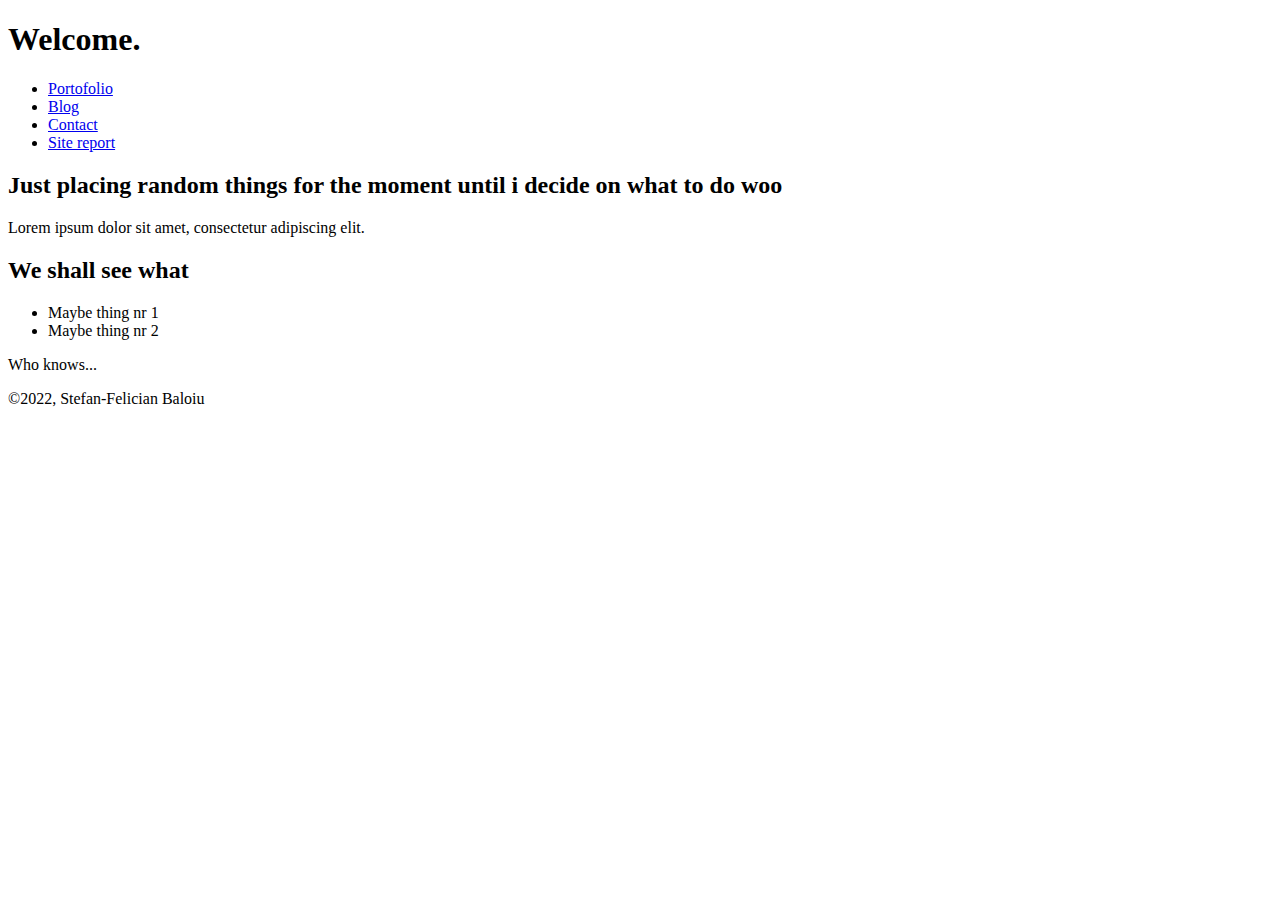
==== index.html @ c45a0420 "added (temporary) aside" ====
<!DOCTYPE html>
<html lang="en">
<head>
    <meta charset="UTF-8">
    <meta http-equiv="X-UA-Compatible" content="IE=edge">
    <meta name="viewport" content="width=device-width, initial-scale=1.0">
    <title>Document</title>
</head>
<body>

    <header>
        <h1>Welcome.</h1>
    </header>
    
    <nav>
        <ul>
            <li><a href="portfolio.html">Portofolio</a></li>
            <li><a href="blog.html">Blog</a></li>
            <li><a href="contact.html">Contact</a></li>
            <li><a href="sitereport.html">Site report</a></li>
        </ul>
    </nav>

    <main>
        <article>
            <section>
                <h2>Just placing random things for the moment until i decide on what to do woo</h2>
                <p>Lorem ipsum dolor sit amet, consectetur adipiscing elit.</p>
            </section>
        </article>
    </main>

    <aside>
        <section>
            <h2>We shall see what</h2>
            <ul>
                <li>Maybe thing nr 1</li>
                <li>Maybe thing nr 2</li>
            </ul>
        </section>
        <section>
            <p>Who knows...</p>
        </section>
    </aside>

    <footer>&copy;2022, Stefan-Felician Baloiu</footer>

</body>
</html>
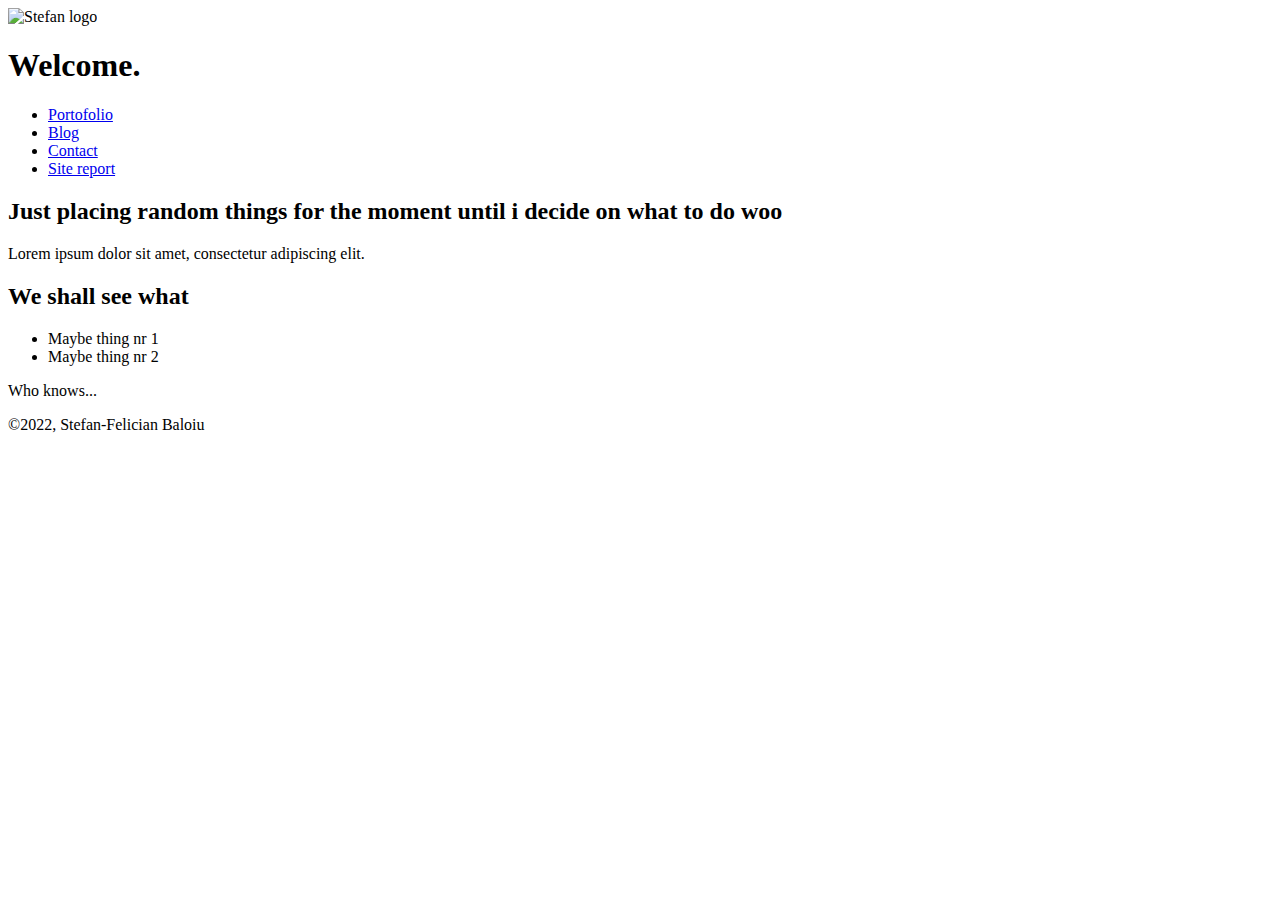
==== commit bad635dd: "added logo in pages" ====
--- a/index.html
+++ b/index.html
@@ -9,6 +9,7 @@
 <body>
 
     <header>
+        <img src="images/logo.png" alt="Stefan logo"/>
         <h1>Welcome.</h1>
     </header>
     
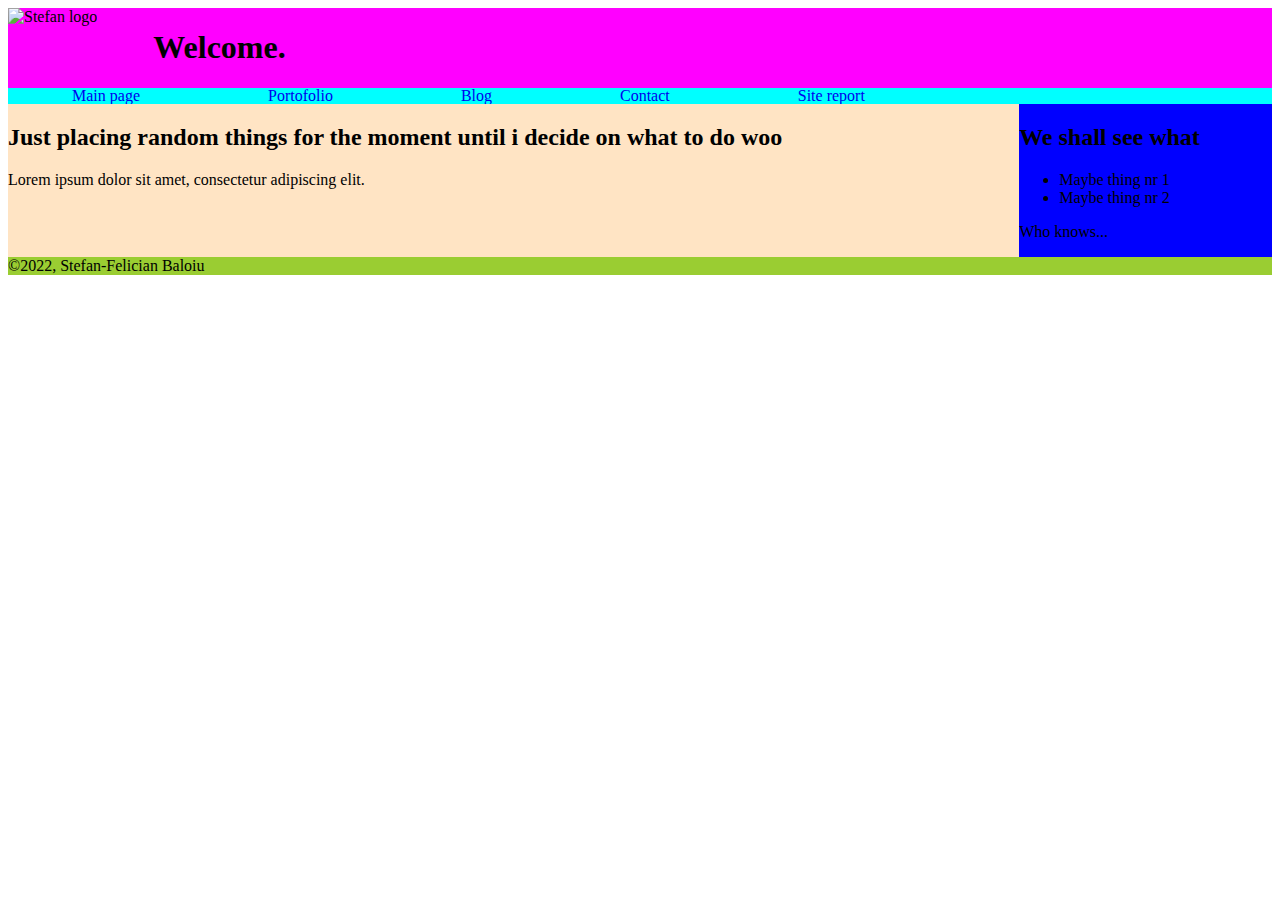
==== commit 334e07ca: "kinda sus atm" ====
--- a/index.html
+++ b/index.html
@@ -4,6 +4,8 @@
     <meta charset="UTF-8">
     <meta http-equiv="X-UA-Compatible" content="IE=edge">
     <meta name="viewport" content="width=device-width, initial-scale=1.0">
+    <link rel="stylesheet" href="stylesheets/mobile.css" media="screen and (max-width: 1000px)">
+    <link rel="stylesheet" href="stylesheets/desktop.css" media="screen and (min-width: 1000px)">
     <title>Document</title>
 </head>
 <body>
@@ -14,12 +16,13 @@
     </header>
     
     <nav>
-        <ul>
-            <li><a href="portfolio.html">Portofolio</a></li>
-            <li><a href="blog.html">Blog</a></li>
-            <li><a href="contact.html">Contact</a></li>
-            <li><a href="sitereport.html">Site report</a></li>
-        </ul>
+        <div id="navbar">
+            <div class="navelem"><a href="index.html">Main page</a></div>
+            <div class="navelem"><a href="portfolio.html">Portofolio</a></div>
+            <div class="navelem"><a href="blog.html">Blog</a></div>
+            <div class="navelem"><a href="contact.html">Contact</a></div>
+            <div class="navelem"><a href="sitereport.html">Site report</a></div>
+        </div>
     </nav>
 
     <main>
--- a/stylesheets/desktop.css
+++ b/stylesheets/desktop.css
@@ -0,0 +1,59 @@
+#navbar {
+    display: flex;
+    align-items: center;
+    padding: 0em;
+    margin: 0em;
+    top: 0em;
+    height: 1em;
+}
+
+.navelem{
+    margin-right: 4em;
+    margin-left: 4em;
+}
+
+.navelem a{
+    text-decoration: none;
+}
+
+body{
+    display: grid;
+    grid-template-columns: 20% 60% 20%;
+    grid-template-rows: auto;
+    grid-template-areas: "header header header"
+                         "nav nav nav"
+                         "main main aside"
+                         "footer footer footer";
+}
+
+header {
+    grid-area: header;
+    background-color: magenta;
+    text-align: right;
+    display: flex;
+    flex-direction: row;
+}
+
+header h1{
+    margin-left: 1.75em;
+}
+
+nav {
+    grid-area: nav;
+    background-color: aqua;
+}
+
+main{
+    grid-area: main;
+    background-color: bisque;
+}
+
+aside{
+    grid-area: aside;
+    background-color: blue;
+}
+
+footer{
+    grid-area: footer;
+    background-color: yellowgreen;
+}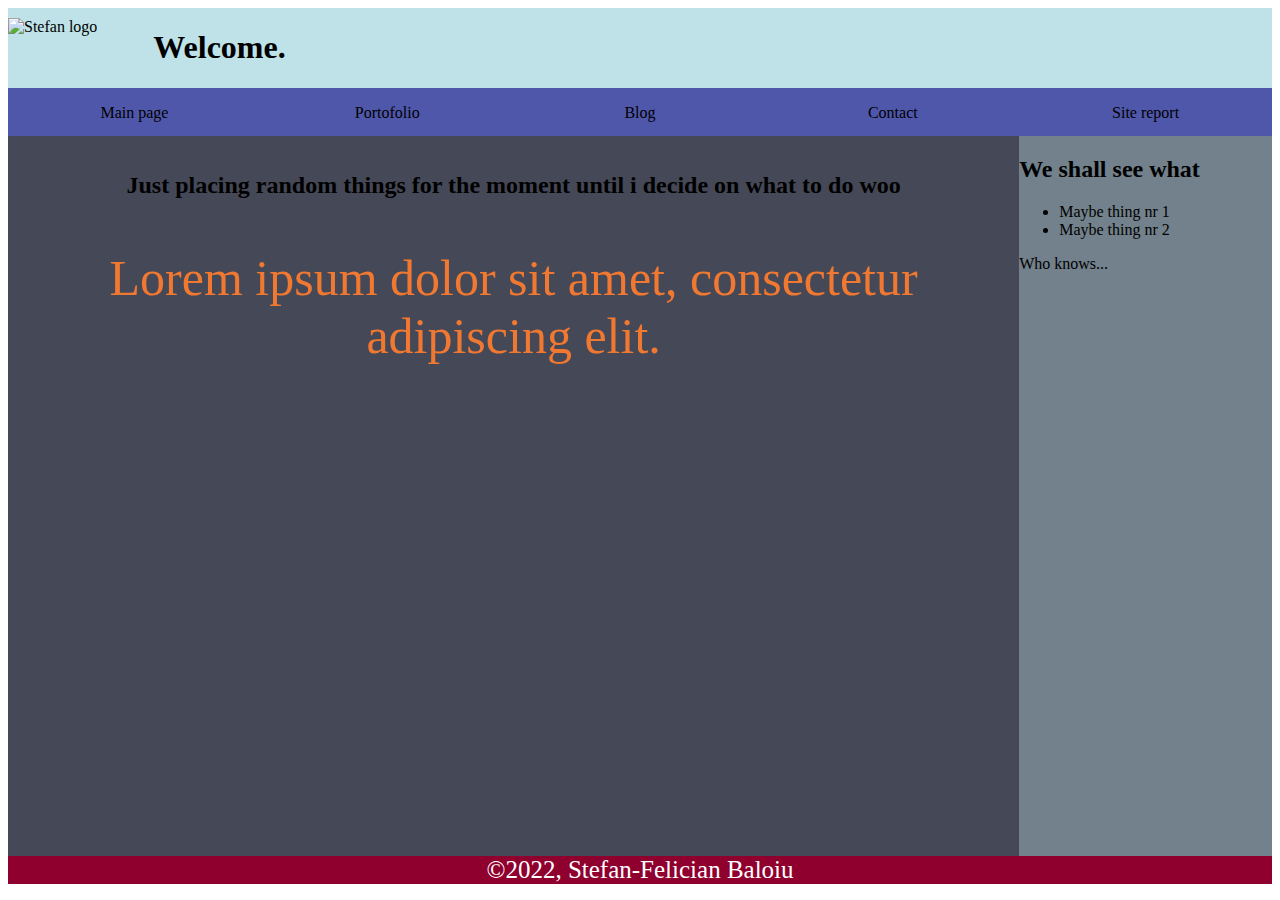
==== commit f97e7c2c: "restyling some more" ====
--- a/index.html
+++ b/index.html
@@ -11,7 +11,7 @@
 <body>
 
     <header>
-        <img src="images/logo.png" alt="Stefan logo"/>
+        <a href="index.html"><img src="images/logo.png" alt="Stefan logo"/></a>
         <h1>Welcome.</h1>
     </header>
     
--- a/stylesheets/desktop.css
+++ b/stylesheets/desktop.css
@@ -1,20 +1,33 @@
 #navbar {
     display: flex;
     align-items: center;
-    padding: 0em;
+    justify-content: space-evenly;
     margin: 0em;
-    top: 0em;
-    height: 1em;
+    height: 3em;
 }
 
 .navelem{
-    margin-right: 4em;
-    margin-left: 4em;
+    display: flex;
+    align-items: center;
+    justify-content: center;
+    height: 100%;
+    width: 100%;
+    transition: background-color 1000ms ease;
 }
 
 .navelem a{
+    display: inline-block;
+    height: 100%;
+    width: 100%;
+    text-align: center;
+    padding-top: 2em;
+}
+
+a{
     text-decoration: none;
+    color: black;
 }
+
 
 body{
     display: grid;
@@ -28,7 +41,7 @@
 
 header {
     grid-area: header;
-    background-color: magenta;
+    background-color: var(--col1);
     text-align: right;
     display: flex;
     flex-direction: row;
@@ -40,20 +53,99 @@
 
 nav {
     grid-area: nav;
-    background-color: aqua;
+    background-color: var(--col2);
 }
 
 main{
     grid-area: main;
-    background-color: bisque;
+    background-color: var(--col3);
 }
 
 aside{
     grid-area: aside;
-    background-color: blue;
+    background-color: var(--col4);
 }
 
 footer{
     grid-area: footer;
-    background-color: yellowgreen;
-}+    background-color: var(--col5);
+}
+
+#textarea{
+    width: 50em;
+    height: 25em;
+}
+
+#blog{
+    display: flex;
+    flex-direction: row;
+    justify-content: space-between;
+
+}
+
+#blog div{
+    padding-left: 4em;
+    padding-right: 4em;
+}
+
+#blog div h3{
+    margin: 0.5em;
+}
+
+#blog div p{
+    margin: 0.5em;
+    margin-top: 1em;
+}
+
+.h2{
+    text-align: center;
+    border-bottom: 0.05em white dashed;
+    margin-top: 0.25em;
+    margin-bottom: 0em;
+}
+
+.navelem:hover{
+    background-color: red;
+    height: 100%;
+}
+
+:root{
+    --col1: #BEE2E7;
+    --col2: #4F57AA;
+    --col3: #454857;
+    --col4: #72818B;
+    --col5: #8F002E;
+}
+
+main article section img{
+    padding-bottom: 1em;
+    padding-left: 20em;
+    align-self: center;
+}
+
+main article section h2{
+    text-align: center;
+    margin-top: 1.5em;
+}
+
+main article section p{
+    text-align: center;
+    font-size: 50px;
+    color: #F07830;
+}
+
+footer{
+    font-size: 25px;
+    text-align: center;
+    color: white;
+}
+
+main{
+    height: auto;
+    min-height: 45em;
+}
+
+header a{
+    padding: none;
+    padding-top: 10px;
+}
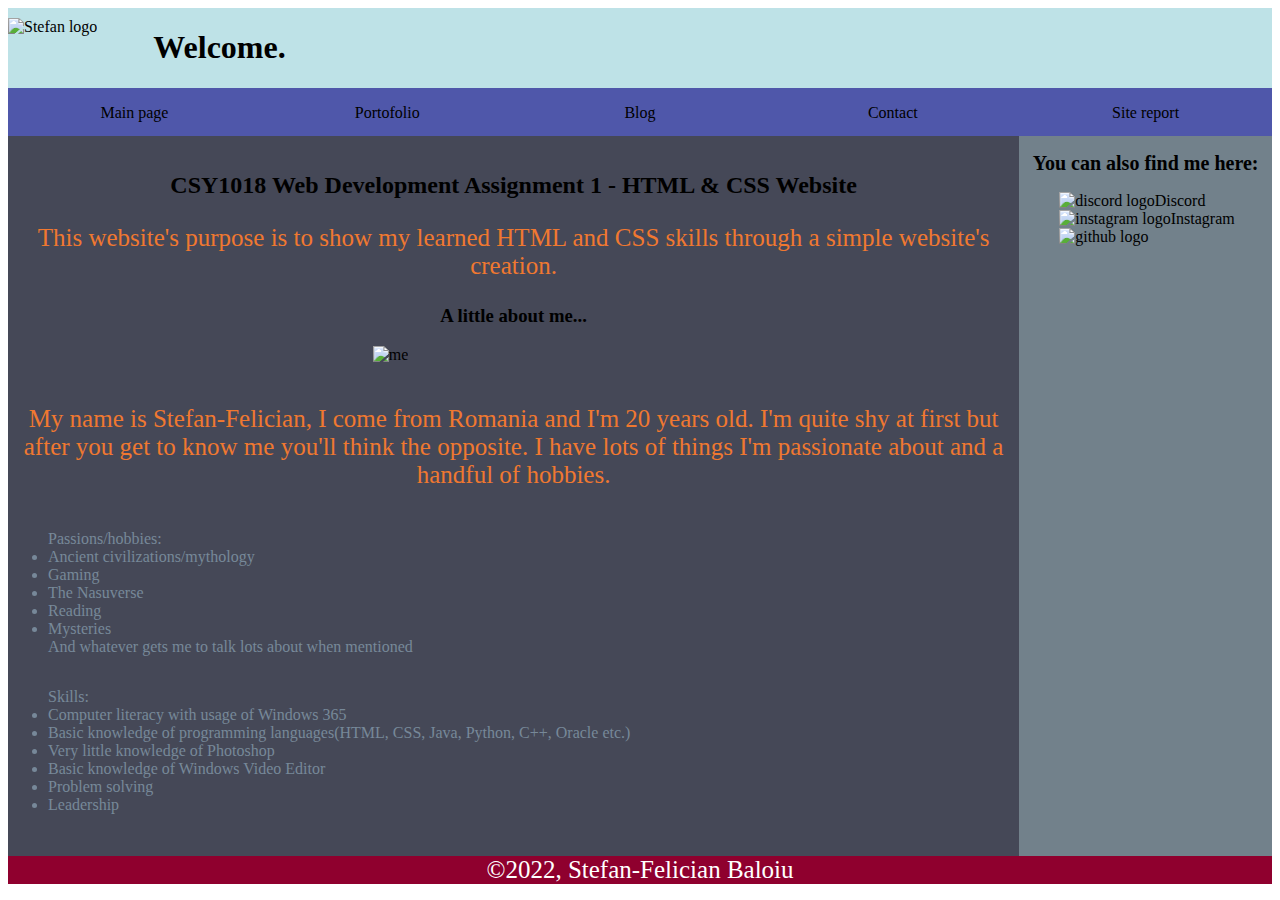
==== commit 741251ee: "removed alt from aside href" ====
--- a/index.html
+++ b/index.html
@@ -26,24 +26,45 @@
     </nav>
 
     <main>
+        <section>
+            <h2>CSY1018 Web Development Assignment 1 - HTML & CSS Website</h2>
+            <p>This website's purpose is to show my learned HTML and CSS skills through a simple website's creation.</p>
+        </section>
         <article>
             <section>
-                <h2>Just placing random things for the moment until i decide on what to do woo</h2>
-                <p>Lorem ipsum dolor sit amet, consectetur adipiscing elit.</p>
+                <h3>A little about me...</h3>
+                <img src="images/me.JPG" alt="me"/>
+                <p>My name is Stefan-Felician, I come from Romania and I'm 20 years old. I'm quite shy at first but after you get to know me you'll think the opposite. I have lots of things I'm passionate about and a handful of hobbies.</p>
+                <ul>
+                    Passions/hobbies:
+                    <li>Ancient civilizations/mythology</li>
+                    <li>Gaming</li>
+                    <li>The Nasuverse</li>
+                    <li>Reading</li>
+                    <li>Mysteries</li>
+                    And whatever gets me to talk lots about when mentioned
+                </ul>
+                <ul>
+                    Skills:
+                    <li>Computer literacy with usage of Windows 365</li>
+                    <li>Basic knowledge of programming languages(HTML, CSS, Java, Python, C++, Oracle etc.)</li>
+                    <li>Very little knowledge of Photoshop</li>
+                    <li>Basic knowledge of Windows Video Editor</li>
+                    <li>Problem solving</li>
+                    <li>Leadership</li>
+                </ul>
             </section>
         </article>
     </main>
 
     <aside>
         <section>
-            <h2>We shall see what</h2>
+            <h2>You can also find me here:</h2>
             <ul>
-                <li>Maybe thing nr 1</li>
-                <li>Maybe thing nr 2</li>
+                <li><a href="https://discord.com/users/965034651741720597"><img src="images/discord_logo.png" alt="discord logo"/>Discord</a></li>
+                <li><a href="https://instagram.com/johnnyhelll"><img src="images/instagram_logo.png" alt="instagram logo"/>Instagram</a></li>
+                <li><a href="https://github.com/stefanbaloiu"><img src="images/github_logo.png" alt="github logo"/></a></li>
             </ul>
-        </section>
-        <section>
-            <p>Who knows...</p>
         </section>
     </aside>
 
--- a/stylesheets/desktop.css
+++ b/stylesheets/desktop.css
@@ -95,6 +95,7 @@
 #blog div p{
     margin: 0.5em;
     margin-top: 1em;
+    color: bisque;
 }
 
 .h2{
@@ -117,20 +118,20 @@
     --col5: #8F002E;
 }
 
-main article section img{
+main img{
     padding-bottom: 1em;
     padding-left: 20em;
     align-self: center;
 }
 
-main article section h2{
+main h2{
     text-align: center;
     margin-top: 1.5em;
 }
 
-main article section p{
+main p{
     text-align: center;
-    font-size: 50px;
+    font-size: 25px;
     color: #F07830;
 }
 
@@ -149,3 +150,30 @@
     padding: none;
     padding-top: 10px;
 }
+
+main article section img{
+    height: 450px;
+    margin-left: 2.8em;
+}
+
+main h3{
+    text-align: center;
+}
+
+main article section ul{
+    float: left;
+    color: lightslategrey;
+}
+
+aside h2{
+    text-align: center;
+    font-size: 20px;
+}
+
+aside ul{
+    list-style: none;
+}
+
+aside ul li img{
+    height: 50px;
+}
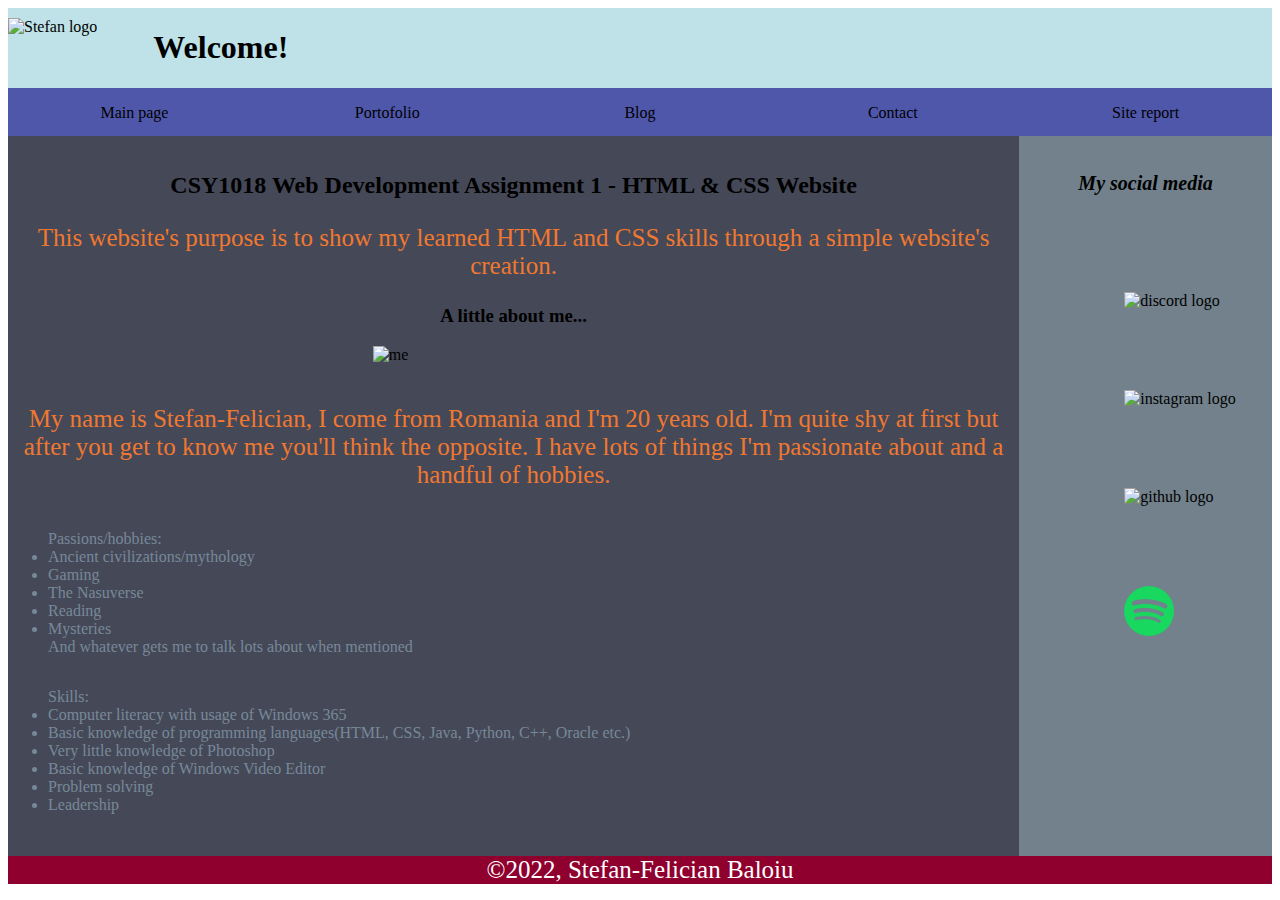
==== commit 9717c8a8: "added, modified and restylized some more" ====
--- a/index.html
+++ b/index.html
@@ -12,7 +12,7 @@
 
     <header>
         <a href="index.html"><img src="images/logo.png" alt="Stefan logo"/></a>
-        <h1>Welcome.</h1>
+        <h1>Welcome!</h1>
     </header>
     
     <nav>
@@ -33,7 +33,7 @@
         <article>
             <section>
                 <h3>A little about me...</h3>
-                <img src="images/me.JPG" alt="me"/>
+                <img src="images/me.JPG" alt="me" id="mainimg"/>
                 <p>My name is Stefan-Felician, I come from Romania and I'm 20 years old. I'm quite shy at first but after you get to know me you'll think the opposite. I have lots of things I'm passionate about and a handful of hobbies.</p>
                 <ul>
                     Passions/hobbies:
@@ -59,11 +59,12 @@
 
     <aside>
         <section>
-            <h2>You can also find me here:</h2>
+            <h2>My social media</h2>
             <ul>
-                <li><a href="https://discord.com/users/965034651741720597"><img src="images/discord_logo.png" alt="discord logo"/>Discord</a></li>
-                <li><a href="https://instagram.com/johnnyhelll"><img src="images/instagram_logo.png" alt="instagram logo"/>Instagram</a></li>
+                <li><a href="https://discord.com/users/965034651741720597"><img src="images/discord_logo.png" alt="discord logo"/></a></li>
+                <li><a href="https://instagram.com/johnnyhelll"><img src="images/instagram_logo.png" alt="instagram logo"/></a></li>
                 <li><a href="https://github.com/stefanbaloiu"><img src="images/github_logo.png" alt="github logo"/></a></li>
+                <li><a href="https://open.spotify.com/user/1x711jd2qo1uc7pilxnkisbaf?si=a3de40c2834f466b"><img src="images/spotify_logo.png" alt="spotify logo"/></a></li>
             </ul>
         </section>
     </aside>
--- a/stylesheets/desktop.css
+++ b/stylesheets/desktop.css
@@ -118,7 +118,7 @@
     --col5: #8F002E;
 }
 
-main img{
+#mainimg{
     padding-bottom: 1em;
     padding-left: 20em;
     align-self: center;
@@ -168,6 +168,8 @@
 aside h2{
     text-align: center;
     font-size: 20px;
+    font-style: italic;
+    padding-top: 1em;
 }
 
 aside ul{
@@ -176,4 +178,32 @@
 
 aside ul li img{
     height: 50px;
-}
+    padding-left: 65px;
+    margin-top: 5em;
+}
+
+main form{
+    padding-left: 12em;
+    margin-top: 4em;
+}
+
+#reportmain{
+    background-image: url("holy_grail_background.png");
+    background-size: contain;
+    background-repeat: no-repeat;
+}
+
+.portfolioimg{
+    padding-bottom: 1em;
+    align-self: center;
+    float: auto;
+    padding-left: 5em;
+}
+
+main article section div{
+    font-size: 16px;
+    text-align: center;
+    font-weight: bold;
+    border-top: solid white;
+    padding-top: 2em;
+}